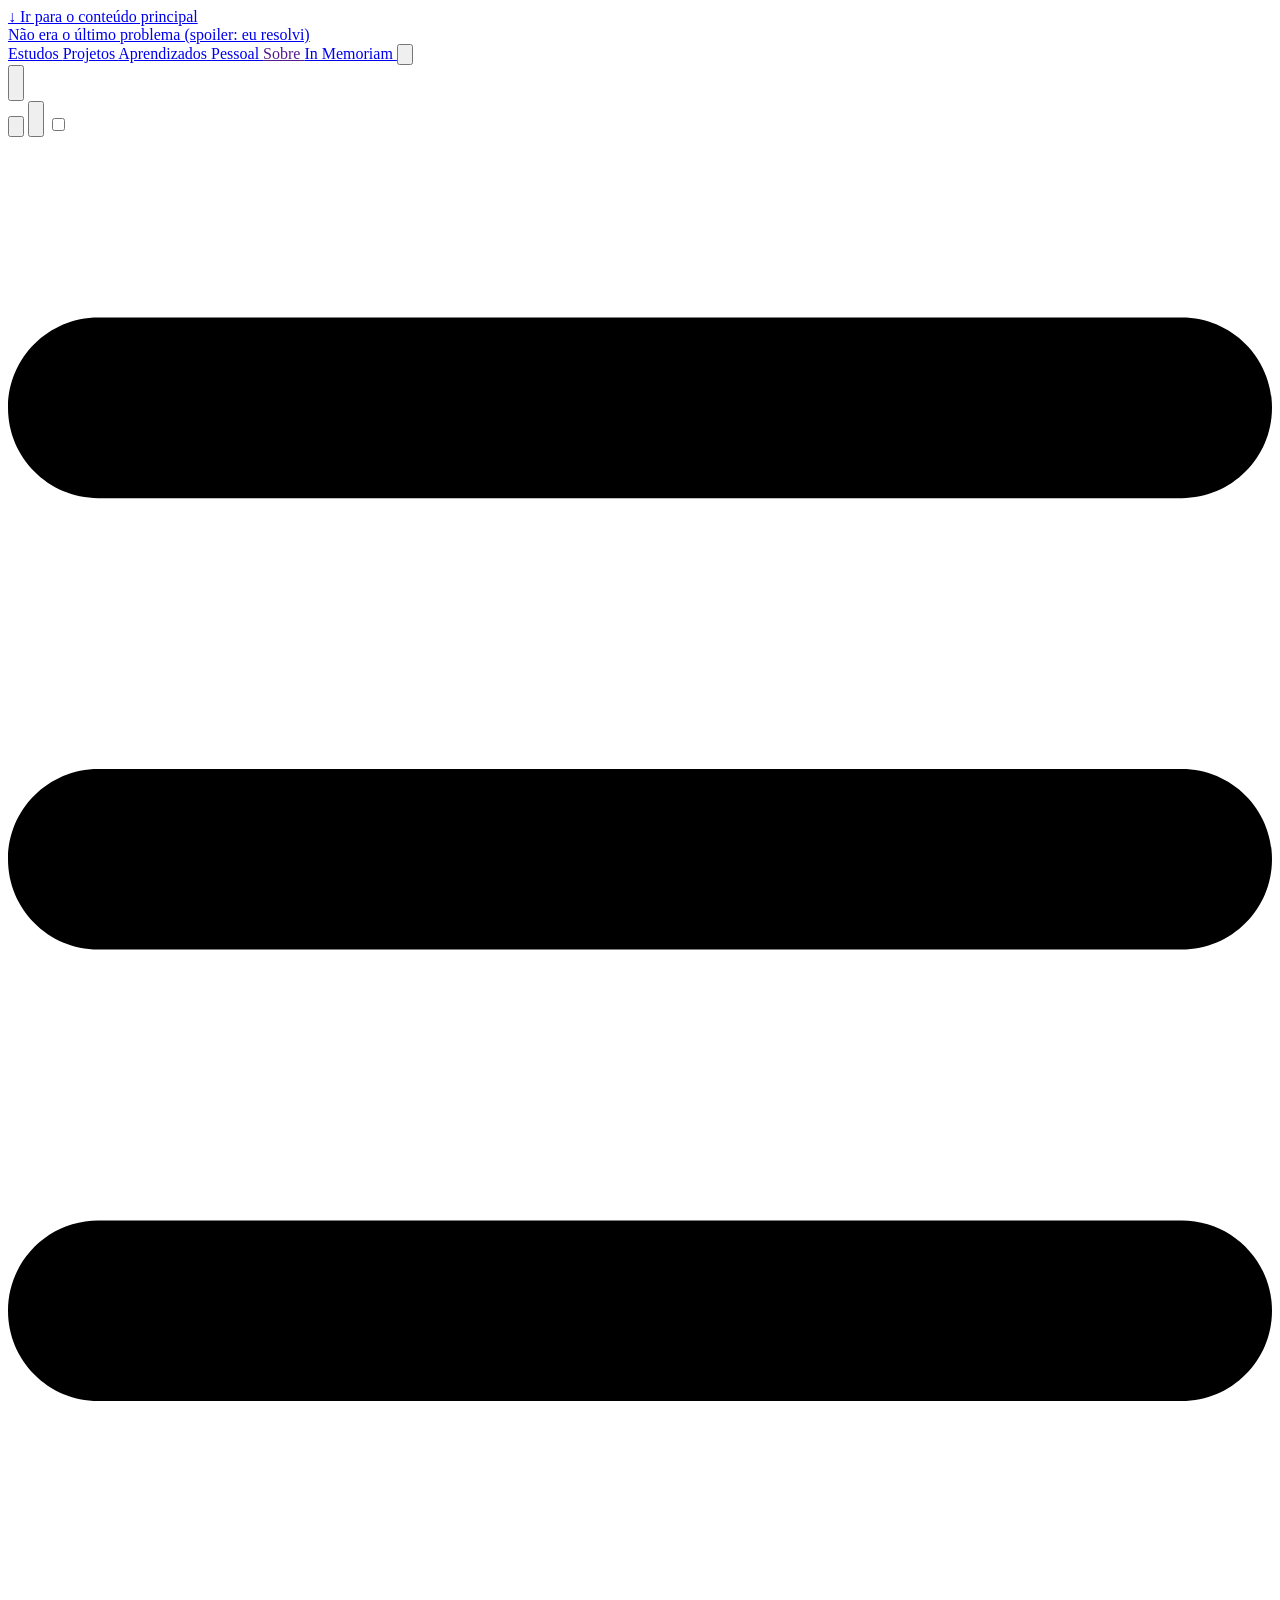
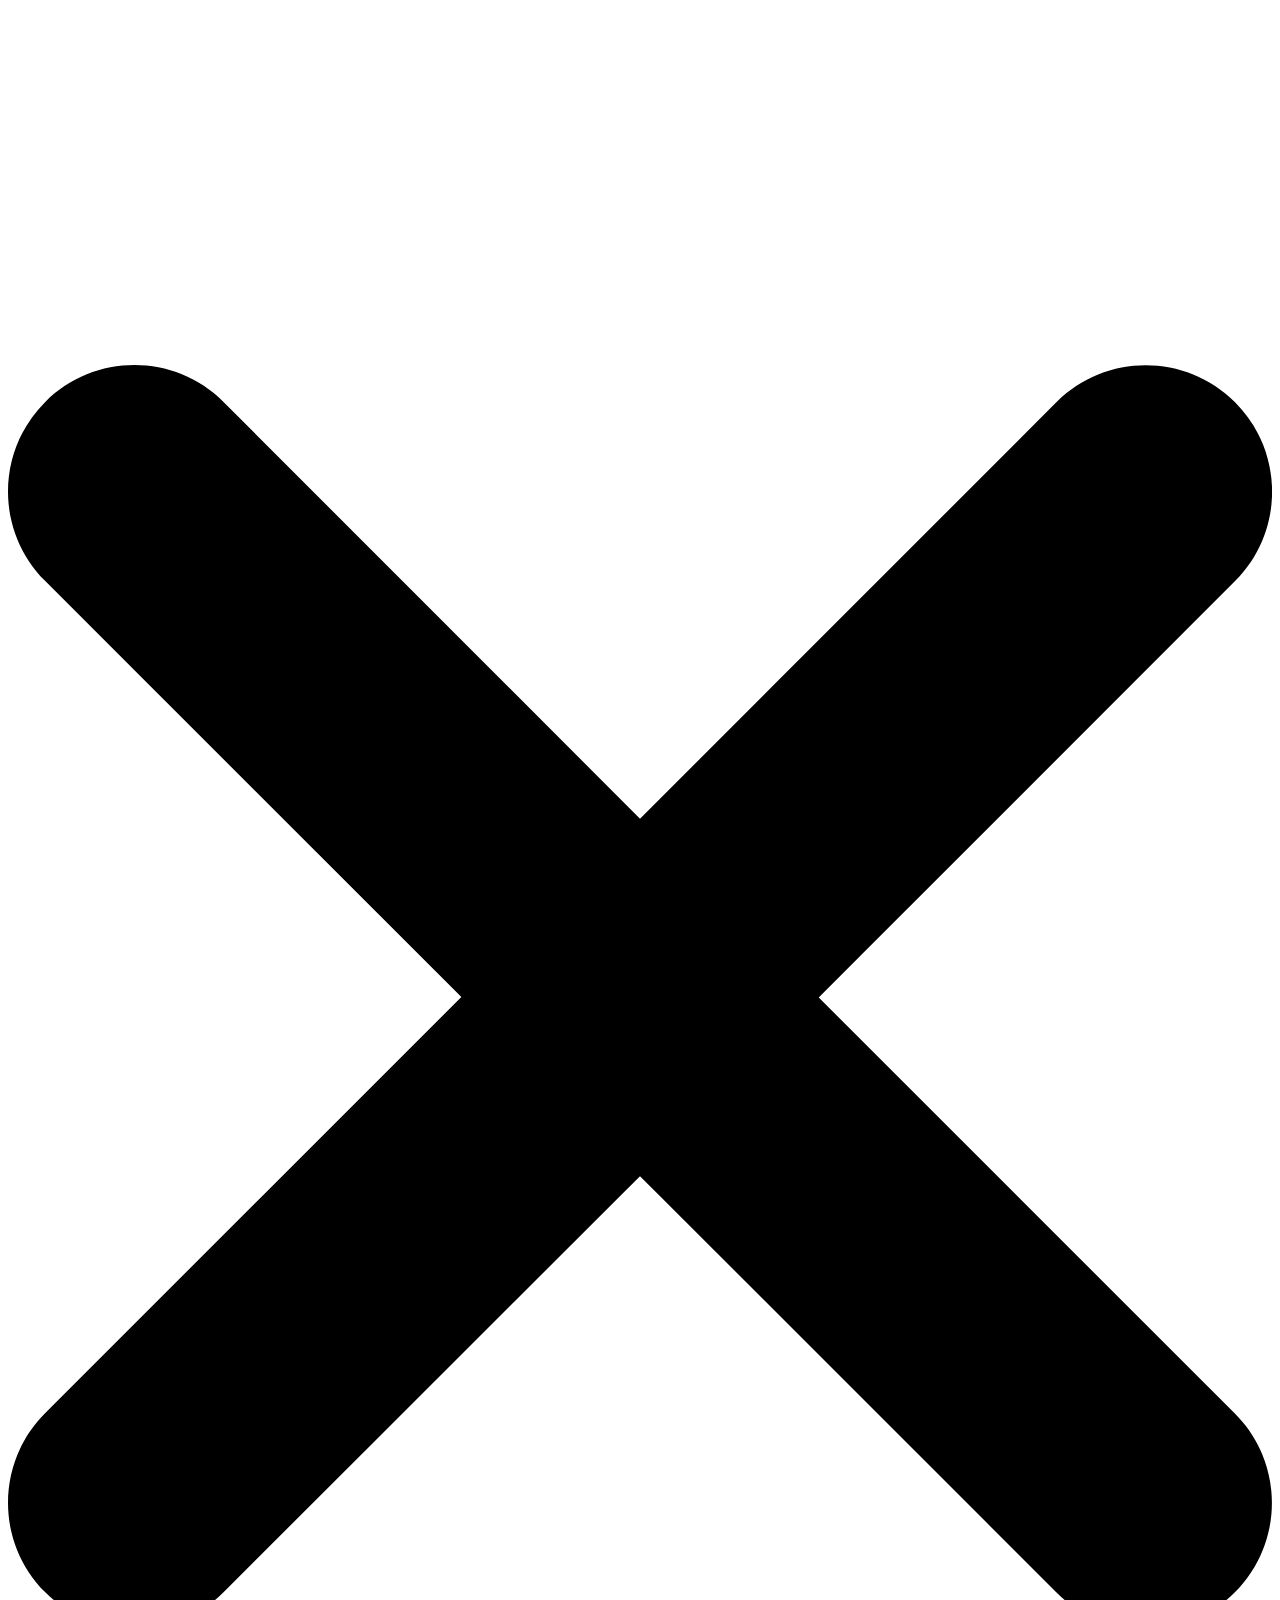
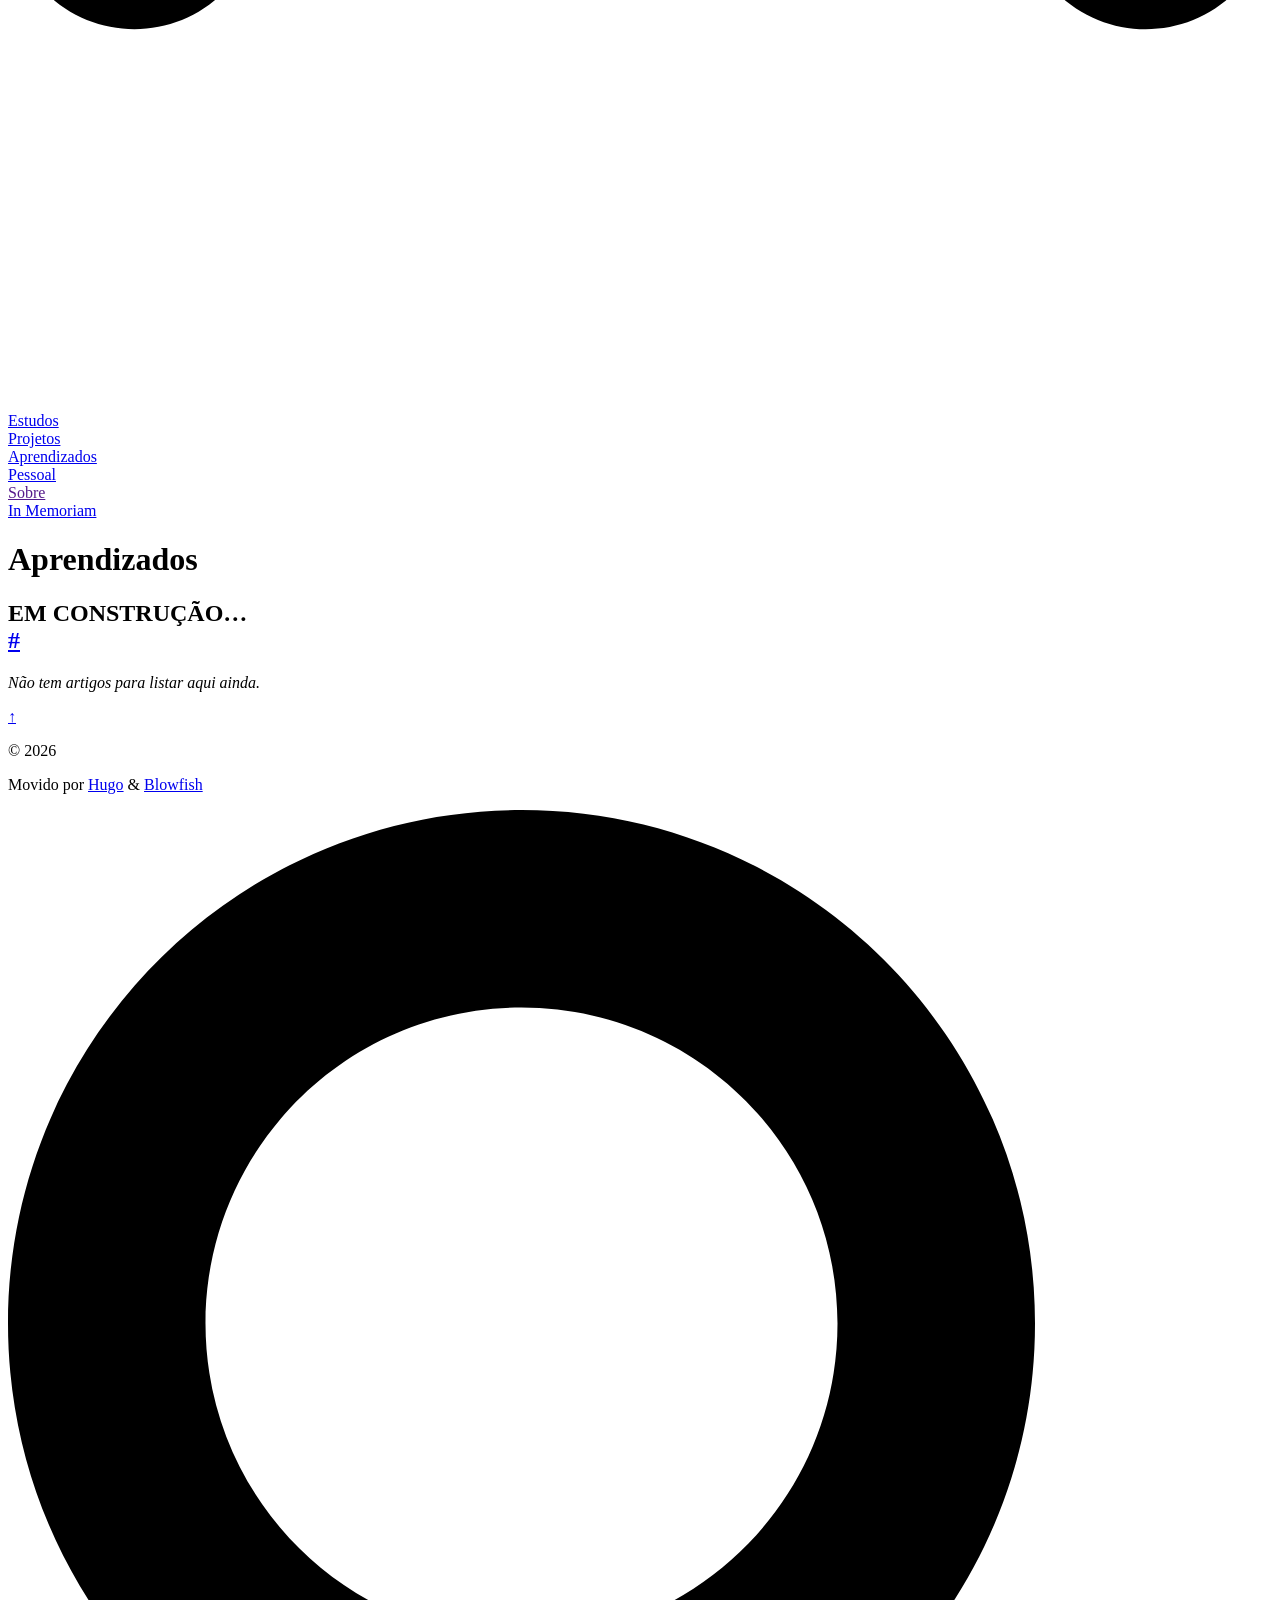
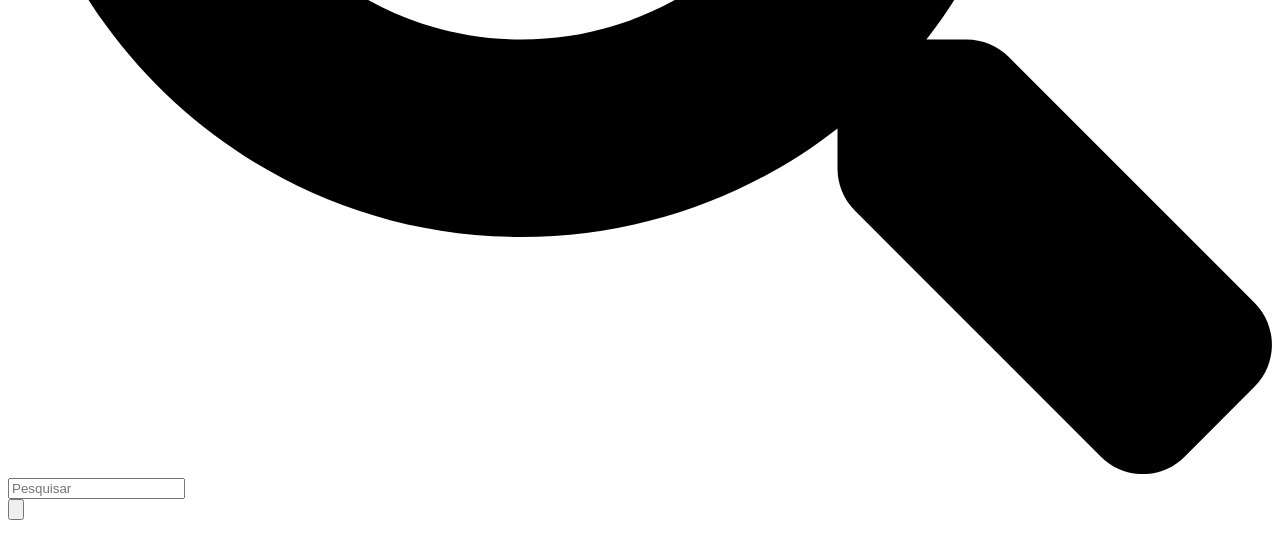
==== public/aprendizados/index.html @ 27ab29a9 "ajusta tema manualmente clonando o repositório." ====
<!doctype html>
<html
  lang="pt-BR"
  dir="ltr"
  class="scroll-smooth"
  data-default-appearance="light"
  data-auto-appearance="false"><head><script src="/livereload.js?mindelay=10&amp;v=2&amp;port=1313&amp;path=livereload" data-no-instant defer></script>
  <meta charset="utf-8">
  
    <meta http-equiv="content-language" content="pt-BR">
  
  <meta name="viewport" content="width=device-width, initial-scale=1.0">
  <meta http-equiv="X-UA-Compatible" content="ie=edge">
  <meta name="theme-color">

  
  
    <title>Aprendizados &middot; Não era o último problema (spoiler: eu resolvi)</title>
    <meta name="title" content="Aprendizados &middot; Não era o último problema (spoiler: eu resolvi)">
  

  
  
  
  
  
  <link rel="canonical" href="http://localhost:1313/aprendizados/">
  
    
      <link rel="alternate" type="application/rss+xml" href="/aprendizados/index.xml" title="Não era o último problema (spoiler: eu resolvi)" />
  

  
  
  

  
  <meta property="og:url" content="http://localhost:1313/aprendizados/">
  <meta property="og:site_name" content="Não era o último problema (spoiler: eu resolvi)">
  <meta property="og:title" content="Aprendizados">
  <meta property="og:description" content="EM CONSTRUÇÃO… #">
  <meta property="og:locale" content="pt_BR">
  <meta property="og:type" content="website">

  
  <meta name="twitter:card" content="summary">
  <meta name="twitter:title" content="Aprendizados">
  <meta name="twitter:description" content="EM CONSTRUÇÃO… #">

  
  
  
  
    
      
    
  
    
      
    
  
    
      
    
  
  
    
  

  
  
  
  
  
  

  

  
  
  
  
  
  
  
  
    
  
  
  <link
    type="text/css"
    rel="stylesheet"
    href="/css/main.bundle.min.7054f5e3a7390824c1eeb706f8d1bc5be7cab441e3e66dabe57dbf5a917d0847c9c630a7d2ca106dcaf101ae282a527f086492f7cc04bc92817630b05843c827.css"
    integrity="sha512-cFT146c5CCTB7rcG&#43;NG8W&#43;fKtEHj5m2r5X2/WpF9CEfJxjCn0soQbcrxAa4oKlJ/CGSS98wEvJKBdjCwWEPIJw==">

  
  
  <script
    type="text/javascript"
    src="/js/appearance.min.6f41174b3a05b680820fe08cadbfa5fb7a7ca347b76a0955cdc68b9d8aca1ce24f0547e138cea33bcc7904d551a90afcb1cc7f2d9fe8557075d501419046c08c.js"
    integrity="sha512-b0EXSzoFtoCCD&#43;CMrb&#43;l&#43;3p8o0e3aglVzcaLnYrKHOJPBUfhOM6jO8x5BNVRqQr8scx/LZ/oVXB11QFBkEbAjA=="></script>
  
  
  
  
  
  
    
    <script src="/lib/zoom/zoom.min.umd.a527109b68c082a70f3697716dd72a9d5aa8b545cf800cecbbc7399f2ca6f6e0ce3e431f2062b48bbfa47c9ea42822714060bef309be073f49b9c0e30d318d7b.js" integrity="sha512-pScQm2jAgqcPNpdxbdcqnVqotUXPgAzsu8c5nyym9uDOPkMfIGK0i7&#43;kfJ6kKCJxQGC&#43;8wm&#43;Bz9JucDjDTGNew=="></script>
  

  
  
  
    
  
  
    
  
  
    
  
  
  
  
  
    
    <script
      defer
      type="text/javascript"
      id="script-bundle"
      src="/js/main.bundle.min.bdda7dece6cbaf08deef7d254f7f842f3261c2524d247905127c9a20decc03f1011a2950048464c79272c1ce0705a49a41147f39f2b95163bb71d404b33263ef.js"
      integrity="sha512-vdp97ObLrwje730lT3&#43;ELzJhwlJNJHkFEnyaIN7MA/EBGilQBIRkx5Jywc4HBaSaQRR/OfK5UWO7cdQEszJj7w=="
      data-copy="Copiar"
      data-copied="Copiado"></script>
  

  
  
























  

  

  

  

  













  
  
    <link rel="apple-touch-icon" sizes="180x180" href="/apple-touch-icon.png">
    <link rel="icon" type="image/png" sizes="32x32" href="/favicon-32x32.png">
    <link rel="icon" type="image/png" sizes="16x16" href="/favicon-16x16.png">
    <link rel="manifest" href="/site.webmanifest">
  

  
  <script type="application/ld+json">
  [{
    "@context": "https://schema.org",
    "@type": "Article",
    "articleSection": "Aprendizados",
    "name": "Aprendizados",
    "headline": "Aprendizados",
    
    "inLanguage": "pt-BR",
    "url" : "http://localhost:1313/aprendizados/",
    "author" : {
      "@type": "Person",
      "name": ""
    },
    
    
    
    
    
    
    
    
    "mainEntityOfPage": "true",
    "wordCount": "3"
  }]
  </script>



  
  

  
  

  
  

  
  
</head>


















  
  <body class="flex flex-col h-screen m-auto leading-7 max-w-7xl px-6 sm:px-14 md:px-24 lg:px-32 text-lg bg-neutral text-neutral-900 dark:bg-neutral-800 dark:text-neutral bf-scrollbar">
    <div id="the-top" class="absolute flex self-center">
      <a
        class="px-3 py-1 text-sm -translate-y-8 rounded-b-lg bg-primary-200 focus:translate-y-0 dark:bg-neutral-600"
        href="#main-content">
        <span class="font-bold text-primary-600 pe-2 dark:text-primary-400">&darr;</span>
        Ir para o conteúdo principal
      </a>
    </div>
    
    
      <div class="main-menu flex items-center w-full gap-2 p-1 pl-0">
  
  
    <a href="/" class="text-base font-medium truncate min-w-0 shrink">
      Não era o último problema (spoiler: eu resolvi)
    </a>
  
  <div class="flex items-center ms-auto">
    <div class="hidden md:flex">
      <nav class="flex items-center gap-x-5 h-12">
  
    
      
  
    <a
      href="/estudos/"
      
      class="flex items-center bf-icon-color-hover"
      aria-label="Estudos"
      title="">
      
      
        <span class="text-base font-medium break-normal">
          Estudos
        </span>
      
    </a>
  

    
      
  
    <a
      href="/projetos/"
      
      class="flex items-center bf-icon-color-hover"
      aria-label="Projetos"
      title="">
      
      
        <span class="text-base font-medium break-normal">
          Projetos
        </span>
      
    </a>
  

    
      
  
    <a
      href="/aprendizados/"
      
      class="flex items-center bf-icon-color-hover"
      aria-label="Aprendizados"
      title="">
      
      
        <span class="text-base font-medium break-normal">
          Aprendizados
        </span>
      
    </a>
  

    
      
  
    <a
      href="/pessoal/"
      
      class="flex items-center bf-icon-color-hover"
      aria-label="Pessoal"
      title="">
      
      
        <span class="text-base font-medium break-normal">
          Pessoal
        </span>
      
    </a>
  

    
      
  
    <a
      href=""
      
      class="flex items-center bf-icon-color-hover"
      aria-label="Sobre"
      title="">
      
      
        <span class="text-base font-medium break-normal">
          Sobre
        </span>
      
    </a>
  

    
      
  
    <a
      href="/in-memoriam/"
      
      class="flex items-center bf-icon-color-hover"
      aria-label="In Memoriam"
      title="In Memoriam">
      
      
        <span class="text-base font-medium break-normal">
          In Memoriam
        </span>
      
    </a>
  

    
  

  

  

  
    <button
      id="search-button"
      aria-label="Search"
      class="text-base bf-icon-color-hover"
      title="Pesquisar (/)">
      <span class="relative block icon"><svg aria-hidden="true" focusable="false" data-prefix="fas" data-icon="search" class="svg-inline--fa fa-search fa-w-16" role="img" xmlns="http://www.w3.org/2000/svg" viewBox="0 0 512 512"><path fill="currentColor" d="M505 442.7L405.3 343c-4.5-4.5-10.6-7-17-7H372c27.6-35.3 44-79.7 44-128C416 93.1 322.9 0 208 0S0 93.1 0 208s93.1 208 208 208c48.3 0 92.7-16.4 128-44v16.3c0 6.4 2.5 12.5 7 17l99.7 99.7c9.4 9.4 24.6 9.4 33.9 0l28.3-28.3c9.4-9.4 9.4-24.6.1-34zM208 336c-70.7 0-128-57.2-128-128 0-70.7 57.2-128 128-128 70.7 0 128 57.2 128 128 0 70.7-57.2 128-128 128z"/></svg>
</span>
    </button>
  

  
    <div class="flex items-center">
      <button
        id="appearance-switcher"
        aria-label="Dark mode switcher"
        type="button"
        class="text-base bf-icon-color-hover">
        <div class="flex items-center justify-center dark:hidden">
          <span class="relative block icon"><svg xmlns="http://www.w3.org/2000/svg" viewBox="0 0 512 512"><path fill="currentColor" d="M32 256c0-123.8 100.3-224 223.8-224c11.36 0 29.7 1.668 40.9 3.746c9.616 1.777 11.75 14.63 3.279 19.44C245 86.5 211.2 144.6 211.2 207.8c0 109.7 99.71 193 208.3 172.3c9.561-1.805 16.28 9.324 10.11 16.95C387.9 448.6 324.8 480 255.8 480C132.1 480 32 379.6 32 256z"/></svg>
</span>
        </div>
        <div class="items-center justify-center hidden dark:flex">
          <span class="relative block icon"><svg xmlns="http://www.w3.org/2000/svg" viewBox="0 0 512 512"><path fill="currentColor" d="M256 159.1c-53.02 0-95.1 42.98-95.1 95.1S202.1 351.1 256 351.1s95.1-42.98 95.1-95.1S309 159.1 256 159.1zM509.3 347L446.1 255.1l63.15-91.01c6.332-9.125 1.104-21.74-9.826-23.72l-109-19.7l-19.7-109c-1.975-10.93-14.59-16.16-23.72-9.824L256 65.89L164.1 2.736c-9.125-6.332-21.74-1.107-23.72 9.824L121.6 121.6L12.56 141.3C1.633 143.2-3.596 155.9 2.736 164.1L65.89 256l-63.15 91.01c-6.332 9.125-1.105 21.74 9.824 23.72l109 19.7l19.7 109c1.975 10.93 14.59 16.16 23.72 9.824L256 446.1l91.01 63.15c9.127 6.334 21.75 1.107 23.72-9.822l19.7-109l109-19.7C510.4 368.8 515.6 356.1 509.3 347zM256 383.1c-70.69 0-127.1-57.31-127.1-127.1c0-70.69 57.31-127.1 127.1-127.1s127.1 57.3 127.1 127.1C383.1 326.7 326.7 383.1 256 383.1z"/></svg>
</span>
        </div>
      </button>
    </div>
  
</nav>



    </div>
    <div class="flex md:hidden">
      <div class="flex items-center h-14 gap-4">
  
    <button
      id="search-button-mobile"
      aria-label="Search"
      class="flex items-center justify-center bf-icon-color-hover"
      title="Pesquisar (/)">
      <span class="relative block icon"><svg aria-hidden="true" focusable="false" data-prefix="fas" data-icon="search" class="svg-inline--fa fa-search fa-w-16" role="img" xmlns="http://www.w3.org/2000/svg" viewBox="0 0 512 512"><path fill="currentColor" d="M505 442.7L405.3 343c-4.5-4.5-10.6-7-17-7H372c27.6-35.3 44-79.7 44-128C416 93.1 322.9 0 208 0S0 93.1 0 208s93.1 208 208 208c48.3 0 92.7-16.4 128-44v16.3c0 6.4 2.5 12.5 7 17l99.7 99.7c9.4 9.4 24.6 9.4 33.9 0l28.3-28.3c9.4-9.4 9.4-24.6.1-34zM208 336c-70.7 0-128-57.2-128-128 0-70.7 57.2-128 128-128 70.7 0 128 57.2 128 128 0 70.7-57.2 128-128 128z"/></svg>
</span>
    </button>
  

  
    <button
      id="appearance-switcher-mobile"
      type="button"
      aria-label="Dark mode switcher"
      class="flex items-center justify-center text-neutral-900 hover:text-primary-600 dark:text-neutral-200 dark:hover:text-primary-400">
      <div class="dark:hidden">
        <span class="relative block icon"><svg xmlns="http://www.w3.org/2000/svg" viewBox="0 0 512 512"><path fill="currentColor" d="M32 256c0-123.8 100.3-224 223.8-224c11.36 0 29.7 1.668 40.9 3.746c9.616 1.777 11.75 14.63 3.279 19.44C245 86.5 211.2 144.6 211.2 207.8c0 109.7 99.71 193 208.3 172.3c9.561-1.805 16.28 9.324 10.11 16.95C387.9 448.6 324.8 480 255.8 480C132.1 480 32 379.6 32 256z"/></svg>
</span>
      </div>
      <div class="hidden dark:block">
        <span class="relative block icon"><svg xmlns="http://www.w3.org/2000/svg" viewBox="0 0 512 512"><path fill="currentColor" d="M256 159.1c-53.02 0-95.1 42.98-95.1 95.1S202.1 351.1 256 351.1s95.1-42.98 95.1-95.1S309 159.1 256 159.1zM509.3 347L446.1 255.1l63.15-91.01c6.332-9.125 1.104-21.74-9.826-23.72l-109-19.7l-19.7-109c-1.975-10.93-14.59-16.16-23.72-9.824L256 65.89L164.1 2.736c-9.125-6.332-21.74-1.107-23.72 9.824L121.6 121.6L12.56 141.3C1.633 143.2-3.596 155.9 2.736 164.1L65.89 256l-63.15 91.01c-6.332 9.125-1.105 21.74 9.824 23.72l109 19.7l19.7 109c1.975 10.93 14.59 16.16 23.72 9.824L256 446.1l91.01 63.15c9.127 6.334 21.75 1.107 23.72-9.822l19.7-109l109-19.7C510.4 368.8 515.6 356.1 509.3 347zM256 383.1c-70.69 0-127.1-57.31-127.1-127.1c0-70.69 57.31-127.1 127.1-127.1s127.1 57.3 127.1 127.1C383.1 326.7 326.7 383.1 256 383.1z"/></svg>
</span>
      </div>
    </button>
  

  
    <input type="checkbox" id="mobile-menu-toggle" autocomplete="off" class="hidden peer">
    <label for="mobile-menu-toggle" class="flex items-center justify-center cursor-pointer bf-icon-color-hover">
      <span class="relative block icon"><svg xmlns="http://www.w3.org/2000/svg" viewBox="0 0 448 512"><path fill="currentColor" d="M0 96C0 78.33 14.33 64 32 64H416C433.7 64 448 78.33 448 96C448 113.7 433.7 128 416 128H32C14.33 128 0 113.7 0 96zM0 256C0 238.3 14.33 224 32 224H416C433.7 224 448 238.3 448 256C448 273.7 433.7 288 416 288H32C14.33 288 0 273.7 0 256zM416 448H32C14.33 448 0 433.7 0 416C0 398.3 14.33 384 32 384H416C433.7 384 448 398.3 448 416C448 433.7 433.7 448 416 448z"/></svg>
</span>
    </label>

    <div
      role="dialog"
      aria-modal="true"
      style="scrollbar-gutter: stable;"
      class="fixed inset-0 z-50 invisible overflow-y-auto px-6 py-20 opacity-0 transition-[opacity,visibility] duration-300 peer-checked:visible peer-checked:opacity-100 bg-neutral-50/97 dark:bg-neutral-900/99
      bf-scrollbar">
      <label
        for="mobile-menu-toggle"
        class="fixed end-8 top-5 flex items-center justify-center z-50 h-12 w-12 cursor-pointer select-none rounded-full bf-icon-color-hover border bf-border-color bf-border-color-hover bg-neutral-50 dark:bg-neutral-900">
        <span class="relative block icon"><svg xmlns="http://www.w3.org/2000/svg" viewBox="0 0 320 512"><path fill="currentColor" d="M310.6 361.4c12.5 12.5 12.5 32.75 0 45.25C304.4 412.9 296.2 416 288 416s-16.38-3.125-22.62-9.375L160 301.3L54.63 406.6C48.38 412.9 40.19 416 32 416S15.63 412.9 9.375 406.6c-12.5-12.5-12.5-32.75 0-45.25l105.4-105.4L9.375 150.6c-12.5-12.5-12.5-32.75 0-45.25s32.75-12.5 45.25 0L160 210.8l105.4-105.4c12.5-12.5 32.75-12.5 45.25 0s12.5 32.75 0 45.25l-105.4 105.4L310.6 361.4z"/></svg>
</span>
      </label>
      <nav class="mx-auto max-w-md space-y-6">
        
  
    
    <div class="px-2">
      <a
        href="/estudos/"
        aria-label="Estudos"
        
        class="flex items-center gap-4 group bf-icon-color-hover text-neutral-700 dark:text-neutral-200">
        
        <span title="" class="text-2xl font-bold tracking-tight">
          Estudos
        </span>
        
      </a>

      
    </div>
  
    
    <div class="px-2">
      <a
        href="/projetos/"
        aria-label="Projetos"
        
        class="flex items-center gap-4 group bf-icon-color-hover text-neutral-700 dark:text-neutral-200">
        
        <span title="" class="text-2xl font-bold tracking-tight">
          Projetos
        </span>
        
      </a>

      
    </div>
  
    
    <div class="px-2">
      <a
        href="/aprendizados/"
        aria-label="Aprendizados"
        
        class="flex items-center gap-4 group bf-icon-color-hover text-neutral-700 dark:text-neutral-200">
        
        <span title="" class="text-2xl font-bold tracking-tight">
          Aprendizados
        </span>
        
      </a>

      
    </div>
  
    
    <div class="px-2">
      <a
        href="/pessoal/"
        aria-label="Pessoal"
        
        class="flex items-center gap-4 group bf-icon-color-hover text-neutral-700 dark:text-neutral-200">
        
        <span title="" class="text-2xl font-bold tracking-tight">
          Pessoal
        </span>
        
      </a>

      
    </div>
  
    
    <div class="px-2">
      <a
        href=""
        aria-label="Sobre"
        
        class="flex items-center gap-4 group bf-icon-color-hover text-neutral-700 dark:text-neutral-200">
        
        <span title="" class="text-2xl font-bold tracking-tight">
          Sobre
        </span>
        
      </a>

      
    </div>
  
    
    <div class="px-2">
      <a
        href="/in-memoriam/"
        aria-label="In Memoriam"
        
        class="flex items-center gap-4 group bf-icon-color-hover text-neutral-700 dark:text-neutral-200">
        
        <span title="In Memoriam" class="text-2xl font-bold tracking-tight">
          In Memoriam
        </span>
        
      </a>

      
    </div>
  

        
  

        
  

      </nav>
    </div>
  
</div>







    </div>
  </div>
</div>





    
    <div class="relative flex flex-col grow">
      <main id="main-content" class="grow">
        
  
  
  

  
  

  
  <header>
    
    <h1 class="mt-5 text-4xl font-extrabold text-neutral-900 dark:text-neutral">Aprendizados</h1>
    <div class="mt-1 mb-2 text-base text-neutral-500 dark:text-neutral-400 print:hidden">
      





  
  



  

  

  

  

  


  <div class="flex flex-row flex-wrap items-center">
    
    
  </div>


    </div>
  </header>

  
  
  
  <section class="mt-0 prose flex max-w-full flex-col dark:prose-invert lg:flex-row mb-10">
    
    <div class="min-w-0 min-h-0 max-w-prose w-full">
      
<h2 class="relative group">EM CONSTRUÇÃO&hellip;
    <div id="em-construção" class="anchor"></div>
    
    <span
        class="absolute top-0 w-6 transition-opacity opacity-0 -start-6 not-prose group-hover:opacity-100 select-none">
        <a class="text-primary-300 dark:text-neutral-700 !no-underline" href="#em-constru%c3%a7%c3%a3o" aria-label="Âncora">#</a>
    </span>
    
</h2>

    </div>
  </section>

  
  
    <section class="mt-10 prose dark:prose-invert">
      <p class="py-8 border-t">
        <em>Não tem artigos para listar aqui ainda.</em>
      </p>
    </section>
  
  

        


  






<div
  id="scroll-to-top"
  class="fixed bottom-6 end-6 z-50 transform translate-y-4 opacity-0 duration-200">
  <a
    href="#the-top"
    class="pointer-events-auto flex h-12 w-12 items-center justify-center rounded-full bg-neutral/50 text-xl text-neutral-700 hover:text-primary-600 dark:bg-neutral-800/50 dark:text-neutral dark:hover:text-primary-400"
    aria-label="Ir para o topo"
    title="Ir para o topo">
    &uarr;
  </a>
</div>

      </main><footer id="site-footer" class="py-10 print:hidden">
  
  
    
  
  <div class="flex items-center justify-between">
    
    
      <p class="text-sm text-neutral-500 dark:text-neutral-400">
          &copy;
          2026
          
      </p>
    

    
    
      <p class="text-xs text-neutral-500 dark:text-neutral-400">
        
        
        Movido por <a class="hover:underline hover:decoration-primary-400 hover:text-primary-500"
          href="https://gohugo.io/" target="_blank" rel="noopener noreferrer">Hugo</a> &amp; <a class="hover:underline hover:decoration-primary-400 hover:text-primary-500"
          href="https://blowfish.page/" target="_blank" rel="noopener noreferrer">Blowfish</a>
      </p>
    
  </div>
  
    <script>
      mediumZoom(document.querySelectorAll("img:not(.nozoom)"), {
        margin: 24,
        background: "rgba(0,0,0,0.5)",
        scrollOffset: 0,
      });
    </script>
  
  
  
</footer>
<div
  id="search-wrapper"
  class="invisible fixed inset-0 flex h-screen w-screen cursor-default flex-col bg-neutral-500/50 p-4 backdrop-blur-sm dark:bg-neutral-900/50 sm:p-6 md:p-[10vh] lg:p-[12vh] z-500"
  data-url="http://localhost:1313/">
  <div
    id="search-modal"
    class="flex flex-col w-full max-w-3xl min-h-0 mx-auto border rounded-md shadow-lg top-20 border-neutral-200 bg-neutral dark:border-neutral-700 dark:bg-neutral-800">
    <header class="relative z-10 flex items-center justify-between flex-none px-2">
      <form class="flex items-center flex-auto min-w-0">
        <div class="flex items-center justify-center w-8 h-8 text-neutral-400">
          <span class="relative block icon"><svg aria-hidden="true" focusable="false" data-prefix="fas" data-icon="search" class="svg-inline--fa fa-search fa-w-16" role="img" xmlns="http://www.w3.org/2000/svg" viewBox="0 0 512 512"><path fill="currentColor" d="M505 442.7L405.3 343c-4.5-4.5-10.6-7-17-7H372c27.6-35.3 44-79.7 44-128C416 93.1 322.9 0 208 0S0 93.1 0 208s93.1 208 208 208c48.3 0 92.7-16.4 128-44v16.3c0 6.4 2.5 12.5 7 17l99.7 99.7c9.4 9.4 24.6 9.4 33.9 0l28.3-28.3c9.4-9.4 9.4-24.6.1-34zM208 336c-70.7 0-128-57.2-128-128 0-70.7 57.2-128 128-128 70.7 0 128 57.2 128 128 0 70.7-57.2 128-128 128z"/></svg>
</span>
        </div>
        <input
          type="search"
          id="search-query"
          class="flex flex-auto h-12 mx-1 bg-transparent appearance-none focus:outline-dotted focus:outline-2 focus:outline-transparent"
          placeholder="Pesquisar"
          tabindex="0">
      </form>
      <button
        id="close-search-button"
        class="flex items-center justify-center w-8 h-8 text-neutral-700 hover:text-primary-600 dark:text-neutral dark:hover:text-primary-400"
        title="Fechar (Esc)">
        <span class="relative block icon"><svg xmlns="http://www.w3.org/2000/svg" viewBox="0 0 320 512"><path fill="currentColor" d="M310.6 361.4c12.5 12.5 12.5 32.75 0 45.25C304.4 412.9 296.2 416 288 416s-16.38-3.125-22.62-9.375L160 301.3L54.63 406.6C48.38 412.9 40.19 416 32 416S15.63 412.9 9.375 406.6c-12.5-12.5-12.5-32.75 0-45.25l105.4-105.4L9.375 150.6c-12.5-12.5-12.5-32.75 0-45.25s32.75-12.5 45.25 0L160 210.8l105.4-105.4c12.5-12.5 32.75-12.5 45.25 0s12.5 32.75 0 45.25l-105.4 105.4L310.6 361.4z"/></svg>
</span>
      </button>
    </header>
    <section class="flex-auto px-2 overflow-auto">
      <ul id="search-results">
        
      </ul>
    </section>
  </div>
</div>

    </div>
  </body>
  
</html>
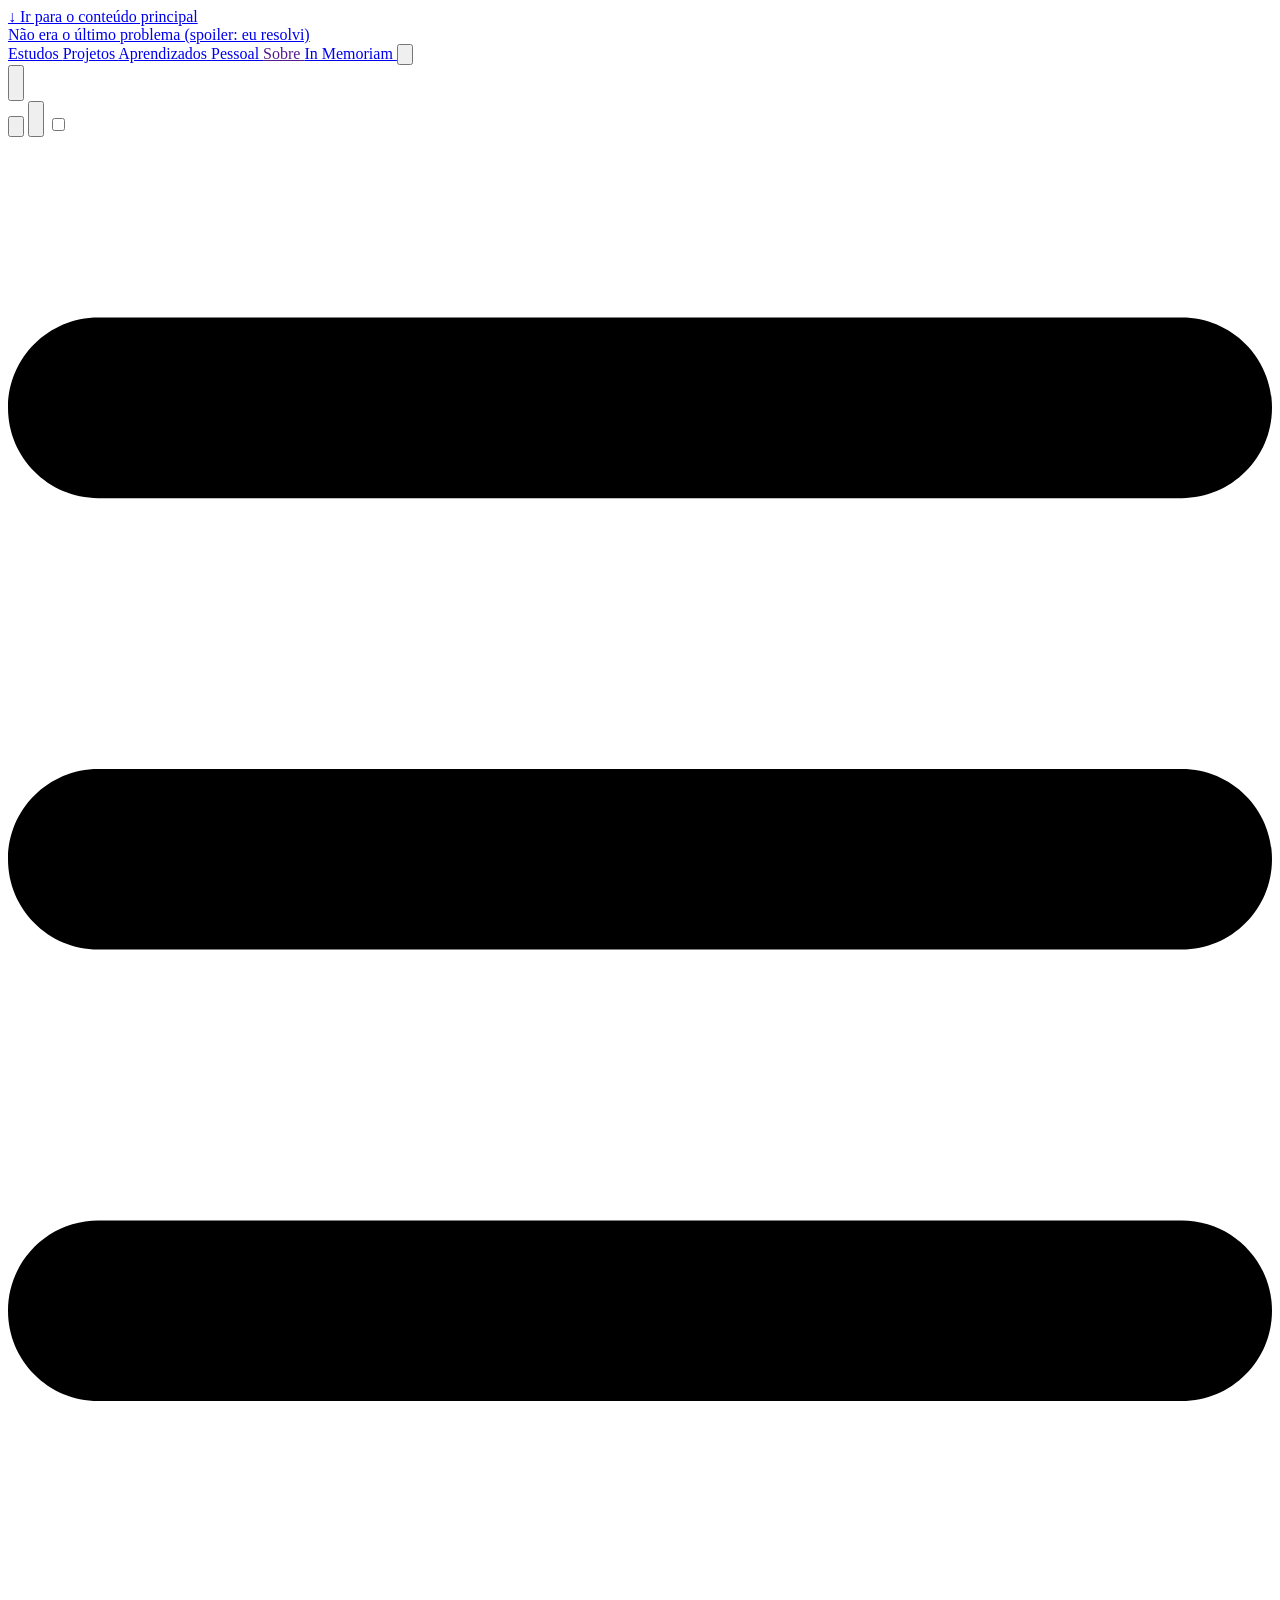
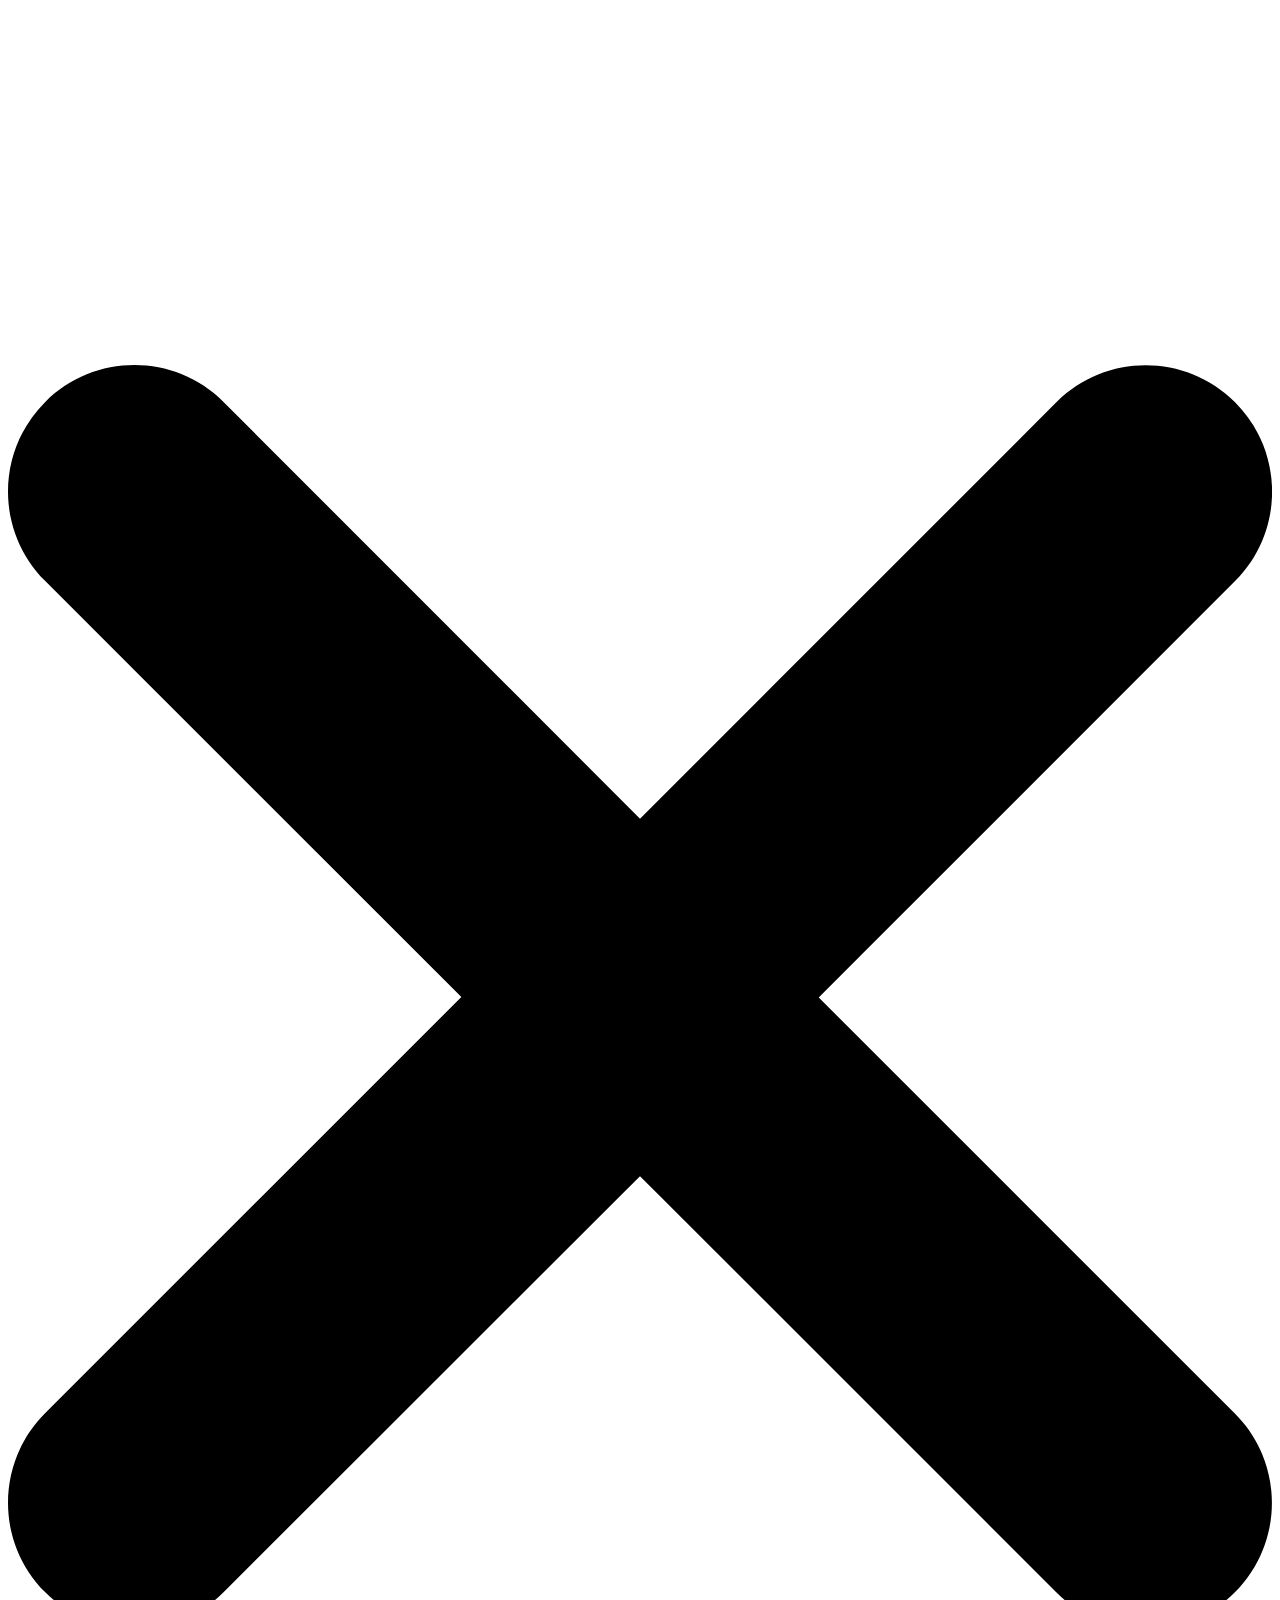
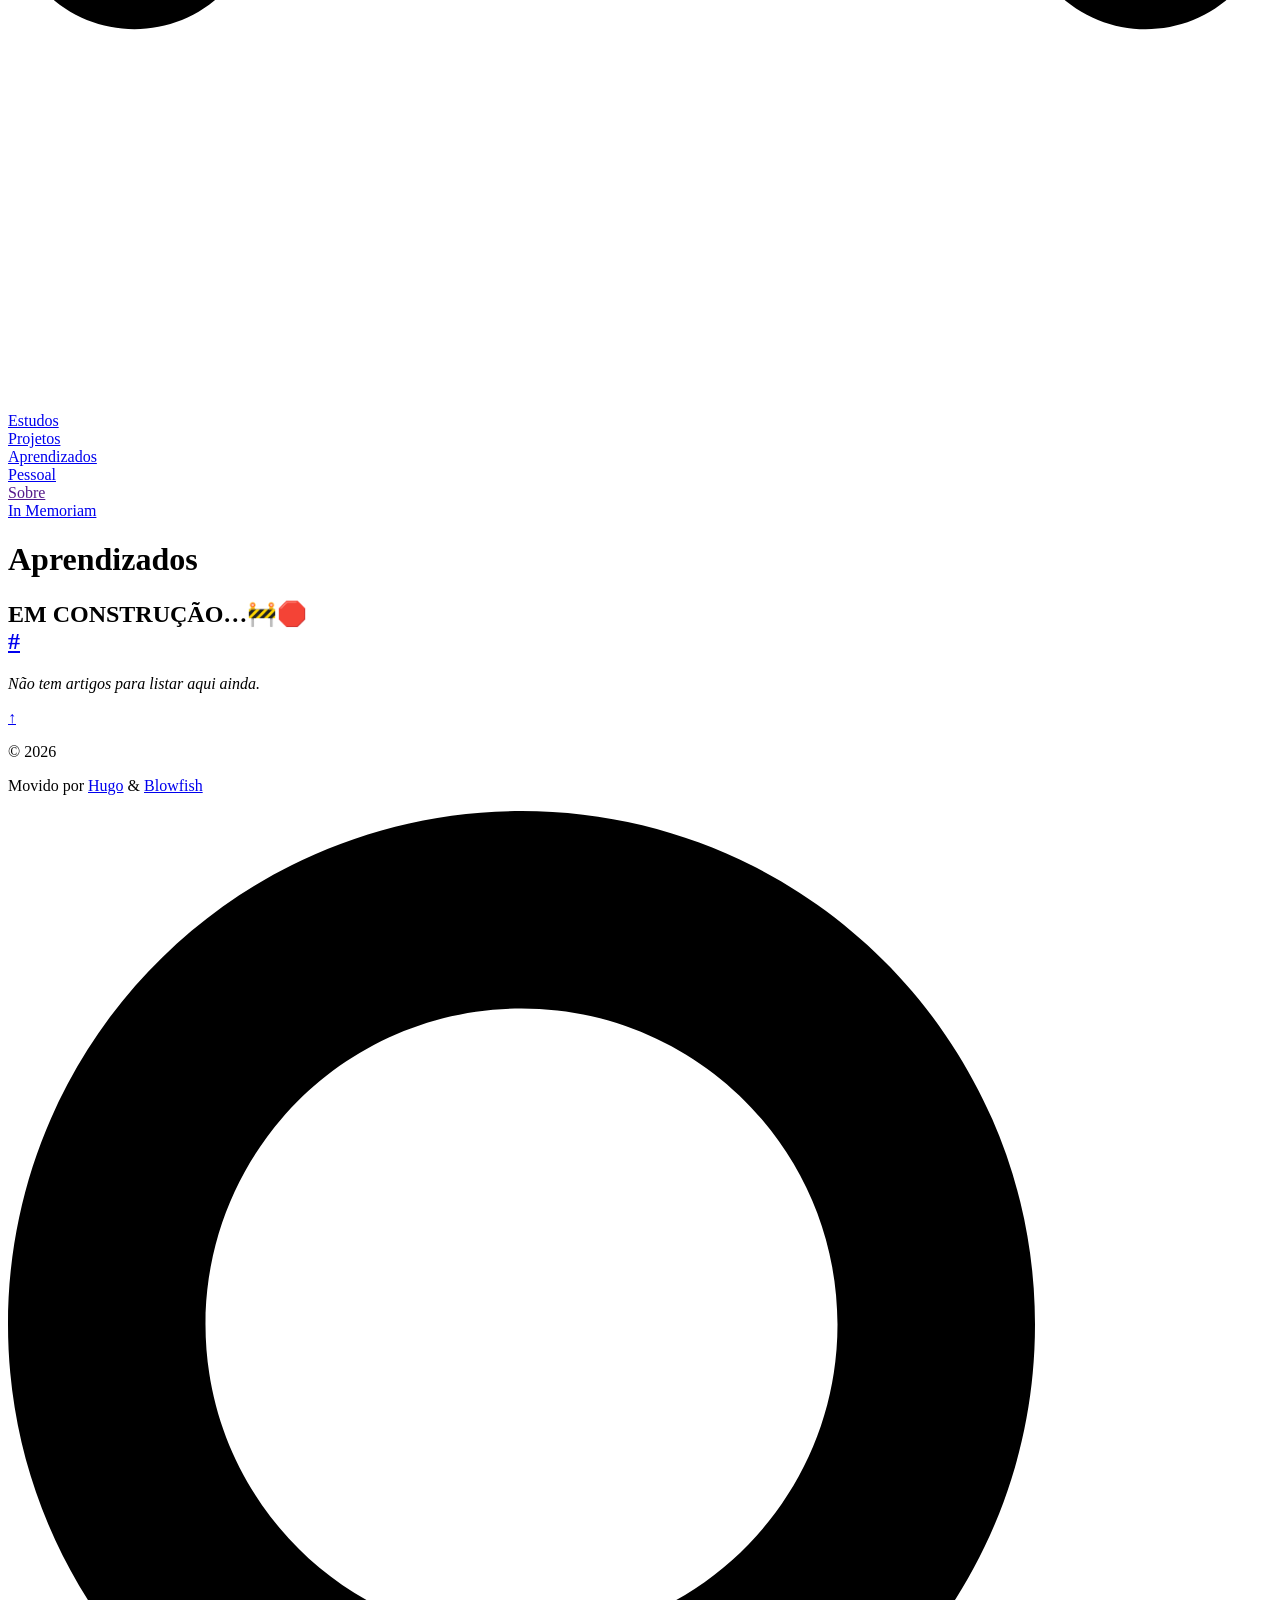
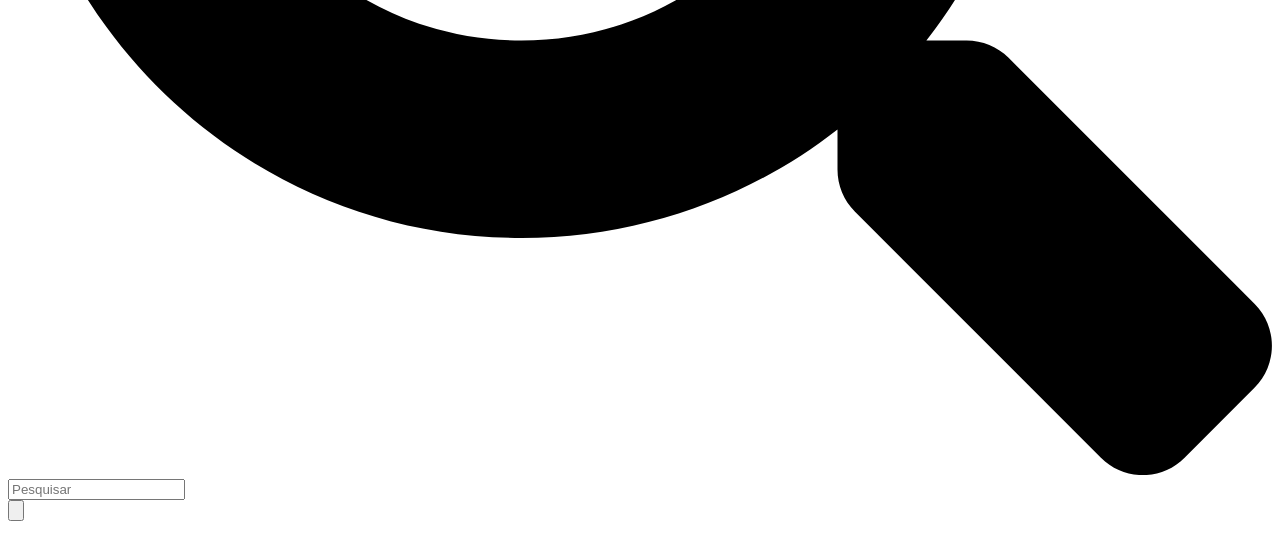
==== commit 4030d9a0: "ajusta tema" ====
--- a/public/aprendizados/index.html
+++ b/public/aprendizados/index.html
@@ -38,14 +38,14 @@
   <meta property="og:url" content="http://localhost:1313/aprendizados/">
   <meta property="og:site_name" content="Não era o último problema (spoiler: eu resolvi)">
   <meta property="og:title" content="Aprendizados">
-  <meta property="og:description" content="EM CONSTRUÇÃO… #">
+  <meta property="og:description" content="EM CONSTRUÇÃO…🚧🛑 #">
   <meta property="og:locale" content="pt_BR">
   <meta property="og:type" content="website">
 
   
   <meta name="twitter:card" content="summary">
   <meta name="twitter:title" content="Aprendizados">
-  <meta name="twitter:description" content="EM CONSTRUÇÃO… #">
+  <meta name="twitter:description" content="EM CONSTRUÇÃO…🚧🛑 #">
 
   
   
@@ -657,7 +657,7 @@
     
     <div class="min-w-0 min-h-0 max-w-prose w-full">
       
-<h2 class="relative group">EM CONSTRUÇÃO&hellip;
+<h2 class="relative group">EM CONSTRUÇÃO&hellip;🚧🛑
     <div id="em-construção" class="anchor"></div>
     
     <span
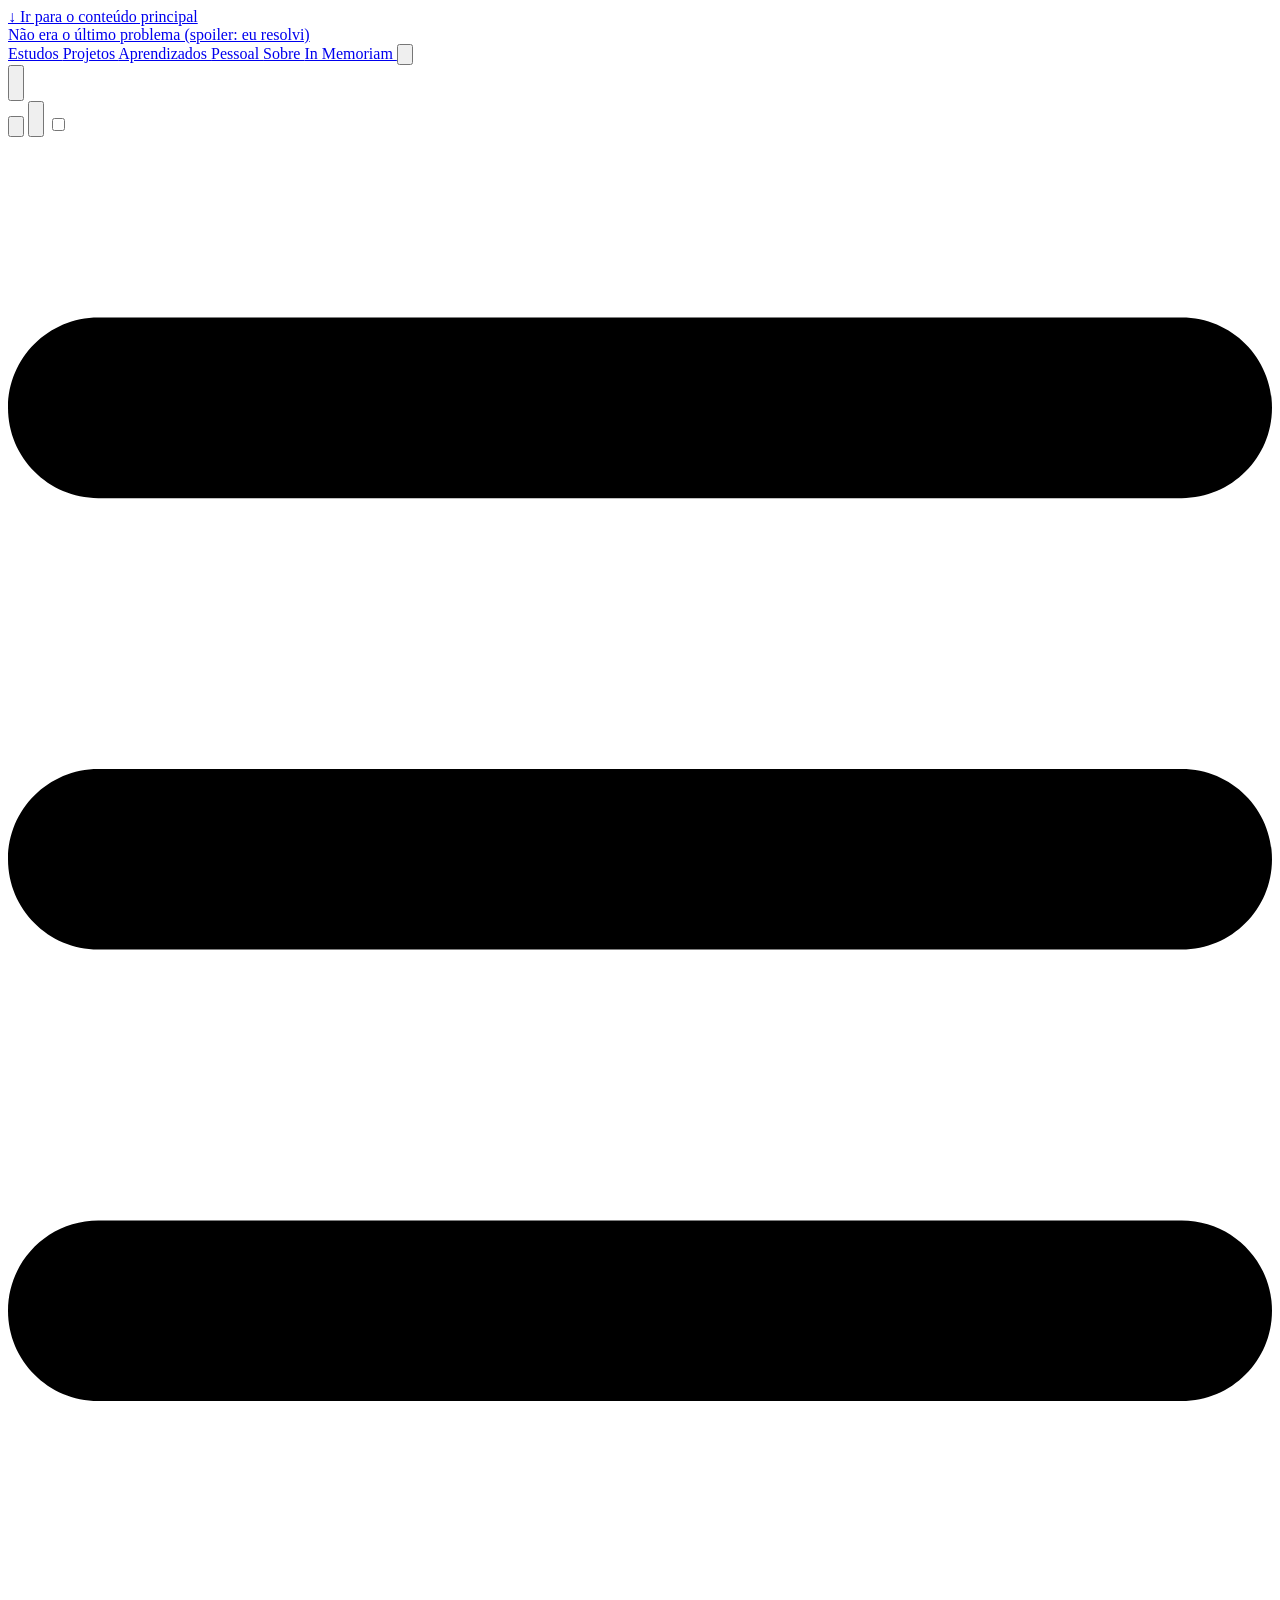
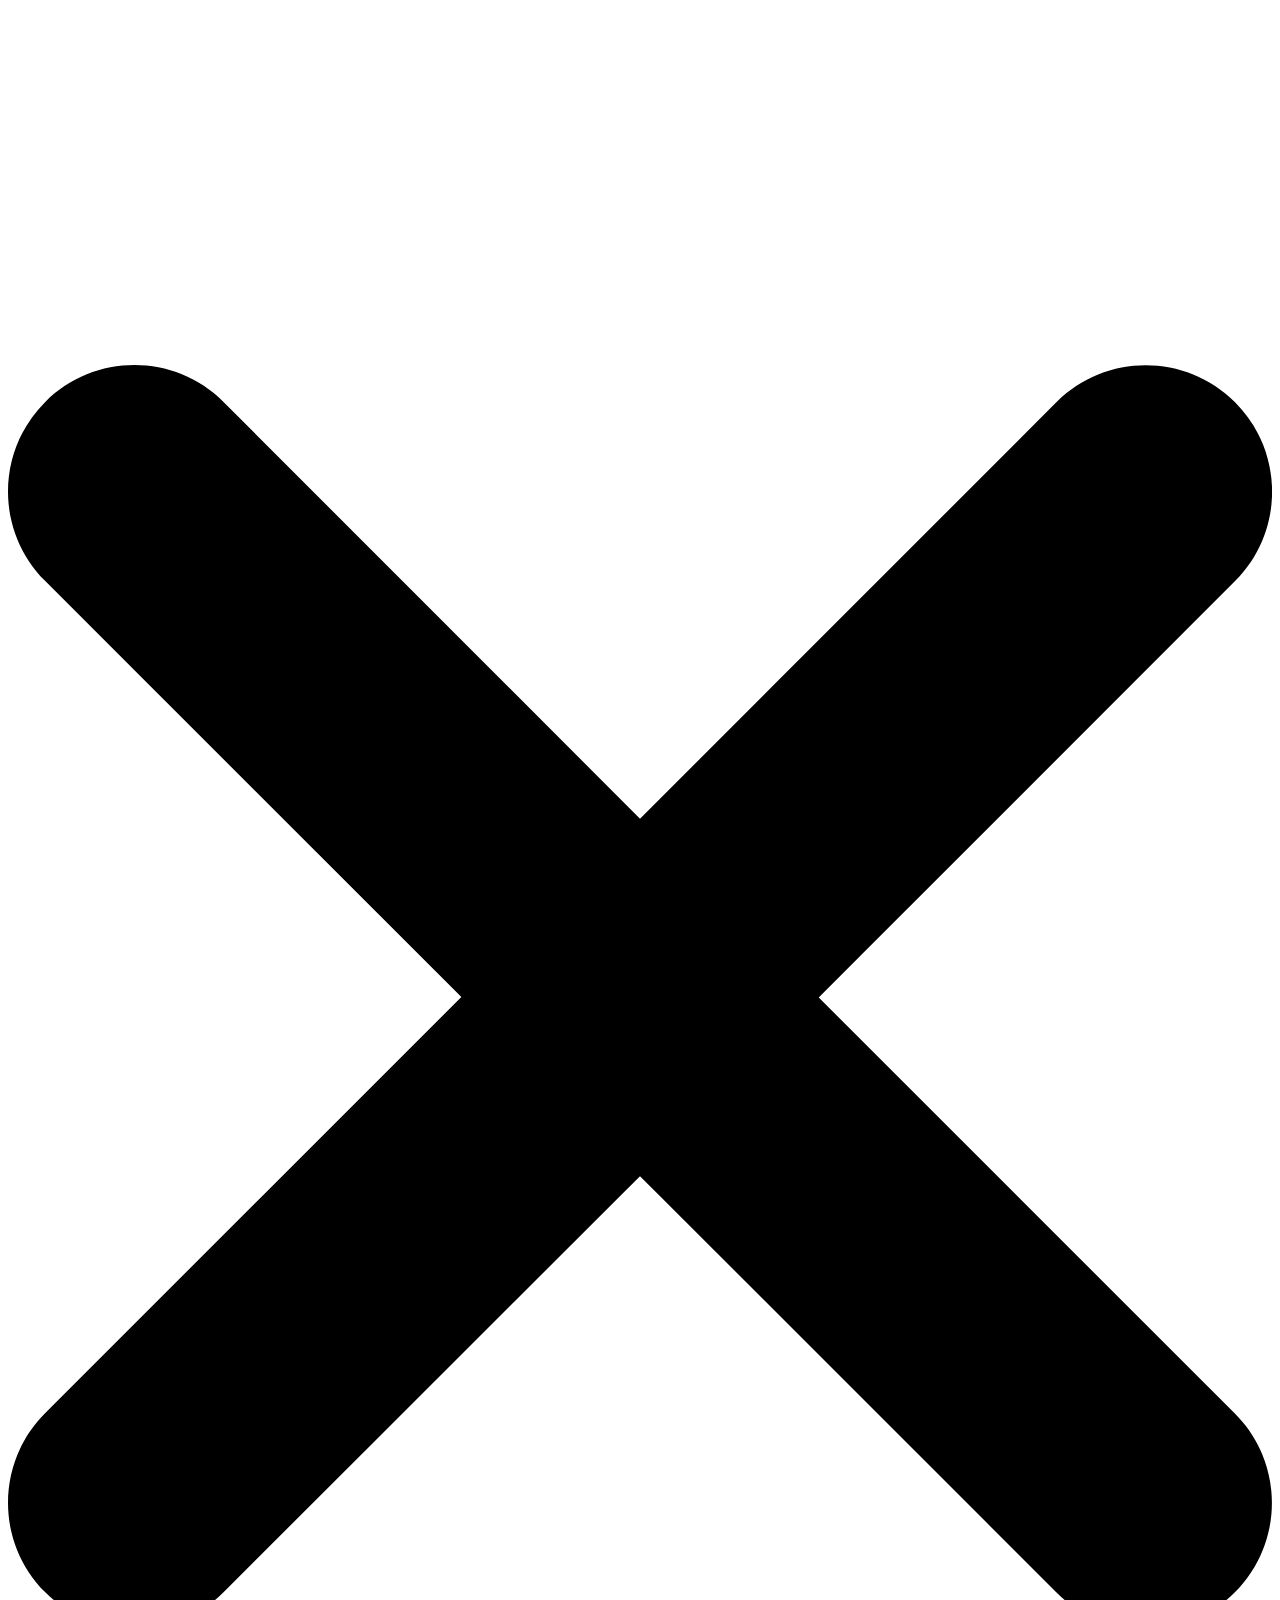
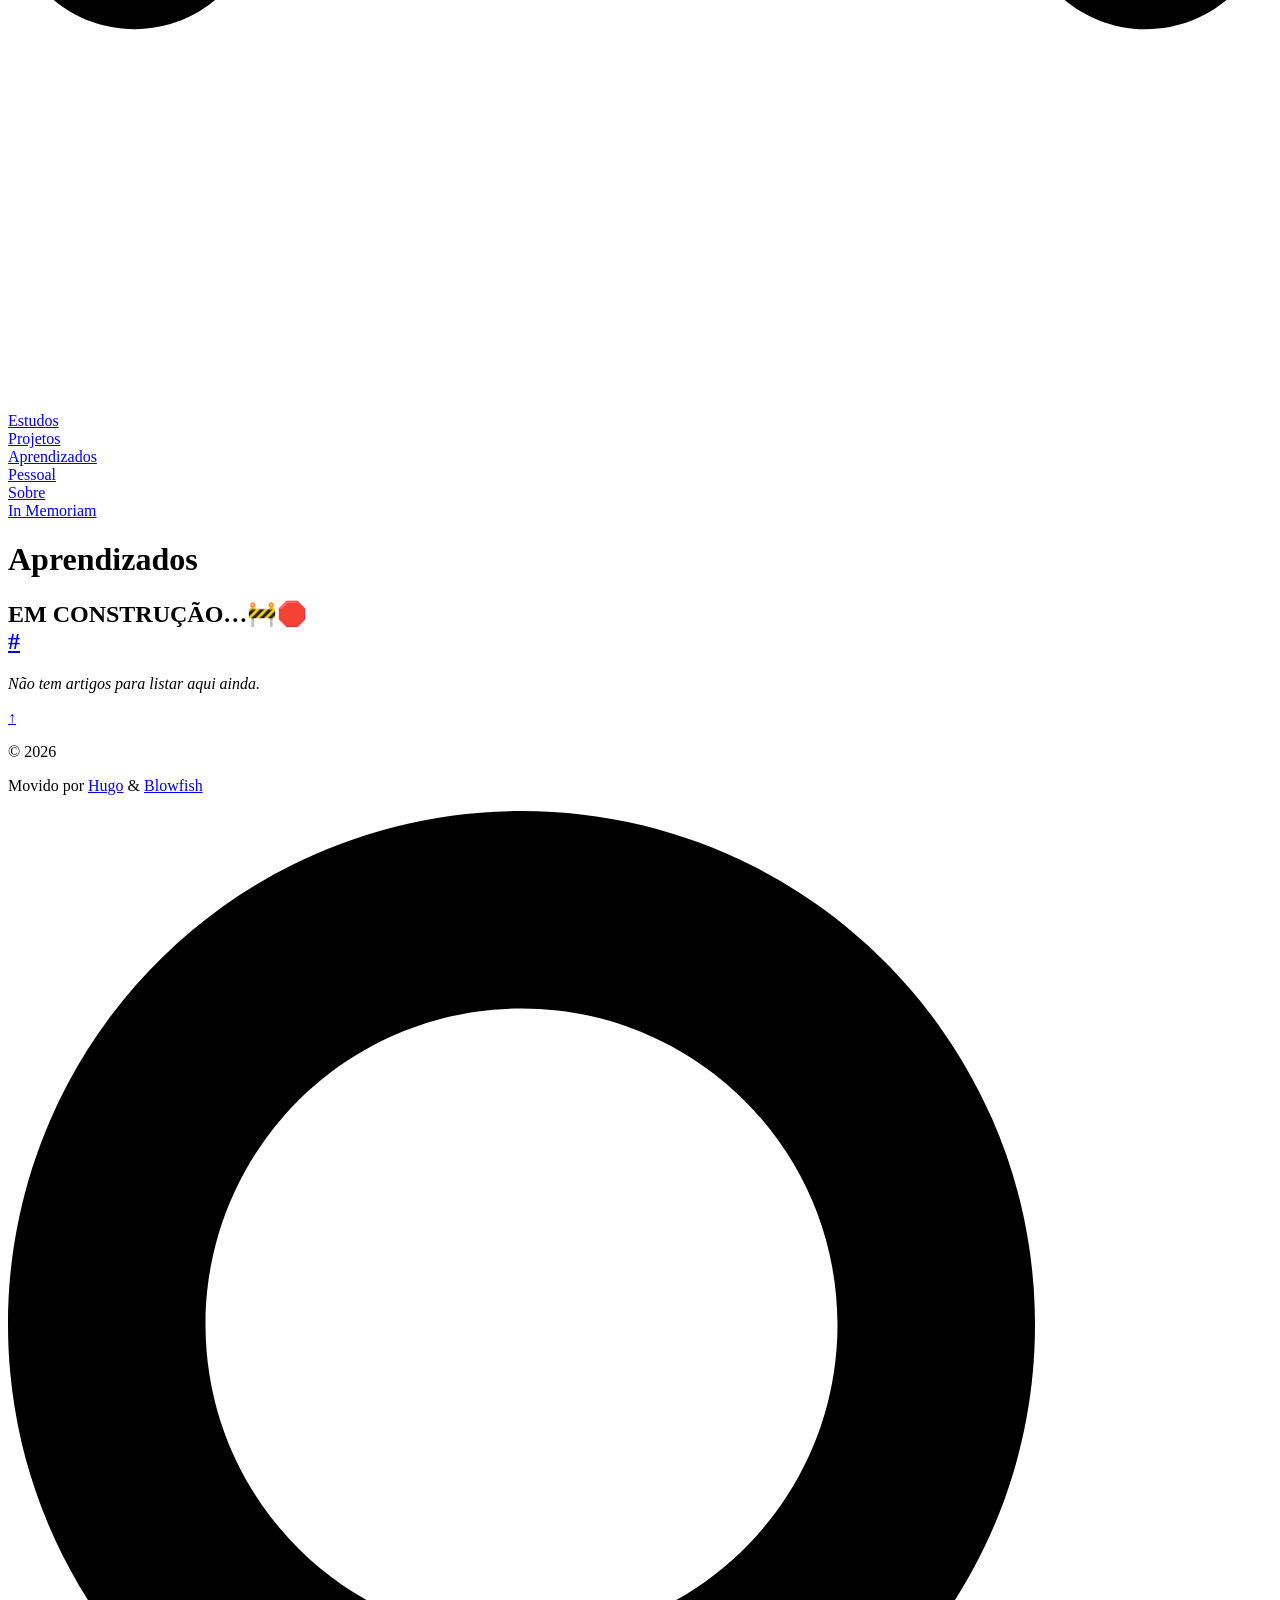
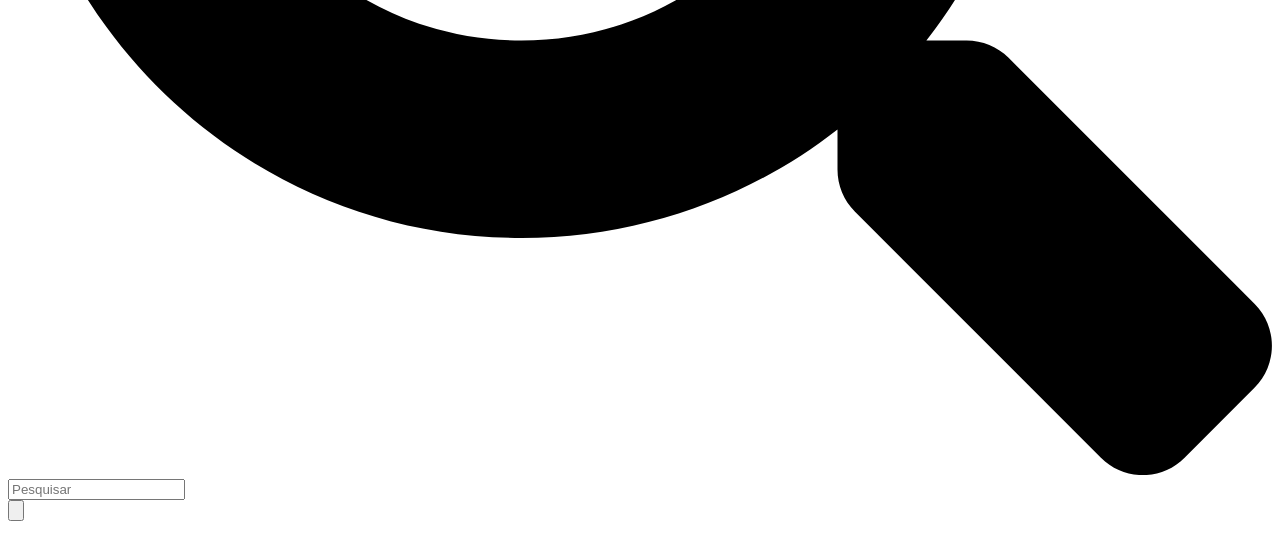
==== commit e50c5305: "Blog estruturado: tema, paginas e sção sobre funcionando" ====
--- a/public/aprendizados/index.html
+++ b/public/aprendizados/index.html
@@ -282,7 +282,7 @@
       
       class="flex items-center bf-icon-color-hover"
       aria-label="Estudos"
-      title="">
+      title="Estudos">
       
       
         <span class="text-base font-medium break-normal">
@@ -300,7 +300,7 @@
       
       class="flex items-center bf-icon-color-hover"
       aria-label="Projetos"
-      title="">
+      title="Pessoal">
       
       
         <span class="text-base font-medium break-normal">
@@ -318,7 +318,7 @@
       
       class="flex items-center bf-icon-color-hover"
       aria-label="Aprendizados"
-      title="">
+      title="Aprendizados">
       
       
         <span class="text-base font-medium break-normal">
@@ -336,7 +336,7 @@
       
       class="flex items-center bf-icon-color-hover"
       aria-label="Pessoal"
-      title="">
+      title="Pessoal">
       
       
         <span class="text-base font-medium break-normal">
@@ -350,11 +350,11 @@
       
   
     <a
-      href=""
+      href="/sobre/"
       
       class="flex items-center bf-icon-color-hover"
       aria-label="Sobre"
-      title="">
+      title="Quem sou eu?">
       
       
         <span class="text-base font-medium break-normal">
@@ -483,7 +483,7 @@
         
         class="flex items-center gap-4 group bf-icon-color-hover text-neutral-700 dark:text-neutral-200">
         
-        <span title="" class="text-2xl font-bold tracking-tight">
+        <span title="Estudos" class="text-2xl font-bold tracking-tight">
           Estudos
         </span>
         
@@ -500,7 +500,7 @@
         
         class="flex items-center gap-4 group bf-icon-color-hover text-neutral-700 dark:text-neutral-200">
         
-        <span title="" class="text-2xl font-bold tracking-tight">
+        <span title="Pessoal" class="text-2xl font-bold tracking-tight">
           Projetos
         </span>
         
@@ -517,7 +517,7 @@
         
         class="flex items-center gap-4 group bf-icon-color-hover text-neutral-700 dark:text-neutral-200">
         
-        <span title="" class="text-2xl font-bold tracking-tight">
+        <span title="Aprendizados" class="text-2xl font-bold tracking-tight">
           Aprendizados
         </span>
         
@@ -534,7 +534,7 @@
         
         class="flex items-center gap-4 group bf-icon-color-hover text-neutral-700 dark:text-neutral-200">
         
-        <span title="" class="text-2xl font-bold tracking-tight">
+        <span title="Pessoal" class="text-2xl font-bold tracking-tight">
           Pessoal
         </span>
         
@@ -546,12 +546,12 @@
     
     <div class="px-2">
       <a
-        href=""
+        href="/sobre/"
         aria-label="Sobre"
         
         class="flex items-center gap-4 group bf-icon-color-hover text-neutral-700 dark:text-neutral-200">
         
-        <span title="" class="text-2xl font-bold tracking-tight">
+        <span title="Quem sou eu?" class="text-2xl font-bold tracking-tight">
           Sobre
         </span>
         
